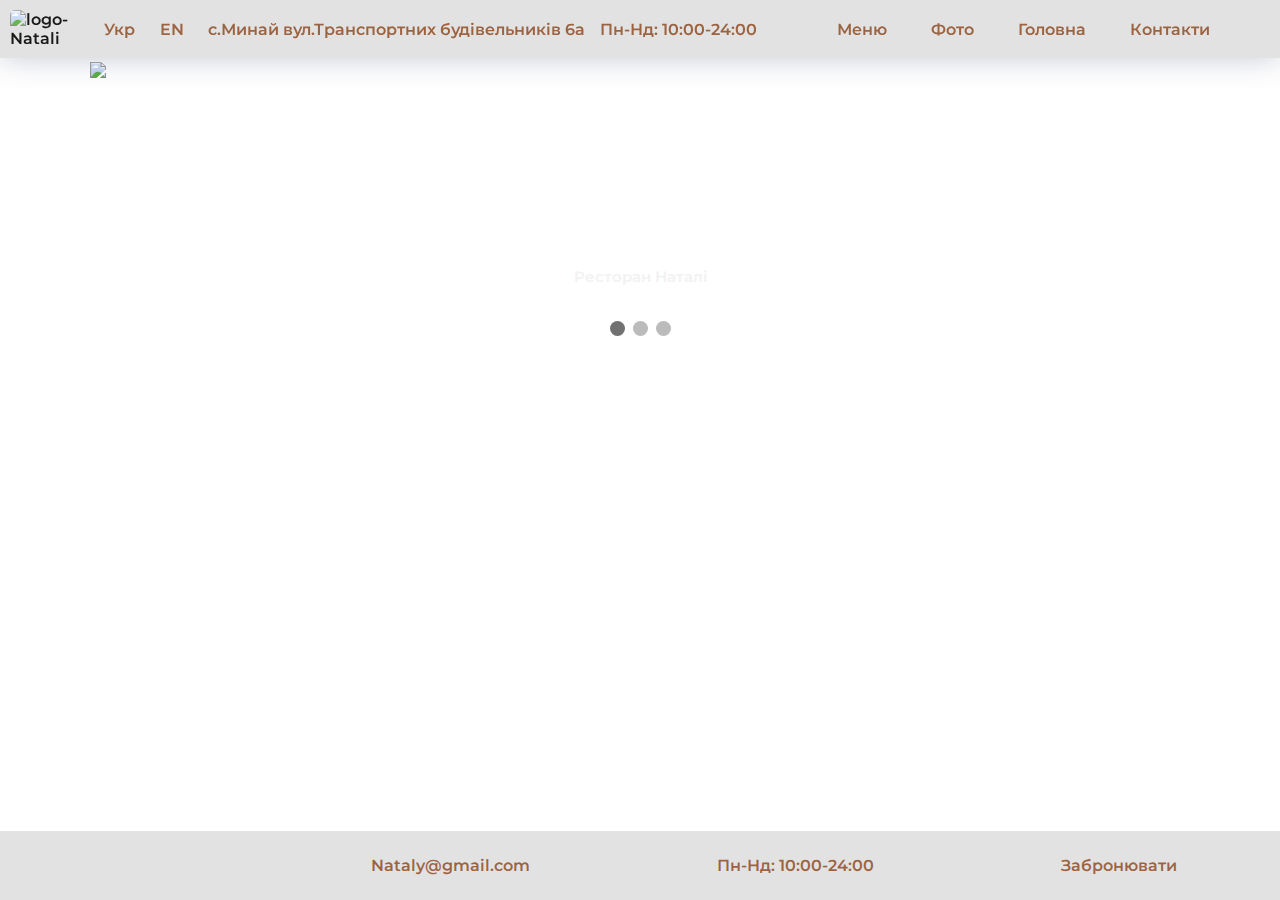
==== index.html @ 058a08d7 "Update index.html" ====
<!DOCTYPE html>
<html lang="en">
<head>
    <meta charset="UTF-8">
    <meta http-equiv="X-UA-Compatible" content="IE=edge">
    <meta name="viewport" content="width=device-width, initial-scale=1.0">
    <link href="https://fonts.googleapis.com/css2?family=Montserrat:wght@300;400;500;600;700&display=swap" rel="stylesheet">
    <link rel="stylesheet" href="https://cdnjs.cloudflare.com/ajax/libs/font-awesome/5.15.3/css/all.min.css" integrity="sha512-iBBXm8fW90+nuLcSKlbmrPcLa0OT92xO1BIsZ+ywDWZCvqsWgccV3gFoRBv0z+8dLJgyAHIhR35VZc2oM/gI1w==" crossorigin="anonymous" referrerpolicy="no-referrer" />
    <link rel="stylesheet" href="css/styles.css">
    <link rel="stylesheet" href="menu.html">
    <link rel="stylesheet" href="foto.html">
    <link rel="stylesheet" href="contacts.html">
    <title>Restaurant Natali</title>
    <link rel = "icon" href = "https://i.ibb.co/qkWvPXT/test-icon3.png" type = "image/x-icon">
</head>
<body>
    <!-- Mobile nav -->
    <div class="mobile-bg display-none">
        <i class="far fa-times-circle"></i>
        <ul class="mobile-nav">
                <li><a id="mobileMenu" href="menu.html">Меню</a></li>
                <li><a id="mobileFoto" href="foto.html">Фото</a></li>
                <li><a id="mobileMain" href="index.html">Головна</a></li>
                <li><a id="mobileContacts" href="contacts.html">Контакти</a></li>
        </ul>
    </div>    
   <!--Nav -->
   <header>
       <nav class="container">
            <ul class="nav-left">
                <img src="https://i.ibb.co/hfJ5Ht3/new-logo-Natali.jpg" alt="logo-Natali">
                <li><a id="ukr" href="#">Укр</a></li>
                <li><a id="trans" href="#">EN</a></li>
                <a class="adress" id ="headerAdress" href=""> с.Минай вул.Транспортних будівельників 6а</a>
                <p id="workTime">Пн-Нд: 10:00-24:00</p>
            </ul>
                <ul class="nav-right">
                <li><a id="menuHeader" href="menu.html">Меню</a></li>
                <li><a id="foto" href="foto.html">Фото</a></li>
                <li><a id="main" href="index.html">Головна</a></li>
                <li><a id="menuContacts" href="contacts.html">Контакти</a></li>
            </ul>
            <i class="fas fa-bars"></i>
        </nav>
   </header>


   <!--Slider-->

<!-- Slideshow container -->
<div class="slideshow-container">

  <!-- Full-width images with number and caption text -->
  <div class="mySlides fade">
    <div class="numbertext">1 / 3</div>
    <img src="https://i.ibb.co/wBJt5TW/background-natali.jpg" style="width:100%; min-height: 236px;">
    <div class="text">Ресторан Наталі</div>
  </div>

  <div class="mySlides fade">
    <div class="numbertext">2 / 3</div>
    <img src="https://i.ibb.co/pbQZXV2/new-year.jpg" style="width:100%;" >
    <div class="text">Новорічні корпоративи</div>
  </div>

  <div class="mySlides fade">
    <div class="numbertext">3 / 3</div>
    <img src="https://i.ibb.co/2MghZHm/altanka.jpg"  style="width:100%">
    <div class="text">Альтанка</div>
  </div>

  <div class="mySlides fade">
    <div class="numbertext">1 / 3</div>
    <img src="https://i.ibb.co/T1TG3kk/night-terrasa.jpg" style="width:100%">
    <div class="text">Тераса</div>
  </div>


  <!-- Next and previous buttons -->
  <a class="prev" onclick="plusSlides(-1)">&#10094;</a>
  <a class="next" onclick="plusSlides(1)">&#10095;</a>
</div>
<br>

<!-- The dots/circles -->
<div style="text-align:center">
  <span class="dot" onclick="currentSlide(1)"></span>
  <span class="dot" onclick="currentSlide(2)"></span>
  <span class="dot" onclick="currentSlide(3)"></span>
</div>


   <!--Footer-->
   <footer>
    <nav class="footer-nav">
        <ul>
            <li>
                <div class="social">
                    <a href="https://www.facebook.com/%D0%A0%D0%B5%D1%81%D1%82%D0%BE%D1%80%D0%B0%D0%BD-%D0%9D%D0%B0%D1%82%D0%B0%D0%BB%D1%96-1461949610538030/">
                        <i class="fab fa-facebook"></i>
                    </a>
                    <a href="https://instagram.com/restoran_natali_?utm_medium=copy_link">
                        <i class="fab fa-instagram"></i>
                    </a>
                </div>
            </li>
            <li class="footer-email">
                <a class="email"href="mailto:webmaster@example.com">Nataly@gmail.com</a>
            </li>
                <p id="workTimeFooter">Пн-Нд: 10:00-24:00</p>
            <li>
                <a id="book" href="tel:+380951758310">Забронювати</a>
            </li>
        </ul>
    </nav>
</footer>
<script src="js/main.js"></script>
</body>
</html>
---- css/styles.css ----
* {
    margin: 0;
    padding: 0;
    box-sizing: border-box;
    font-family: 'Montserrat', sans-serif;
    scroll-behavior: smooth;
    font-size: 16px;
    font-weight: 600;
}

body {
    max-width: 2560px;
    margin: 0 auto;
    font-size: 16px;
    font-weight: 600;
}

ul {
    list-style: none;
}

a, p {
    text-decoration: none;
    color:#813305d0
}

li :hover {
    color: #e25d5d;
}


@keyframes slide-in {
    0% {
        transform: translateX(300px);
    }

    100% {
        transform: translateX(0);
    }
}

@keyframes slide-out {
    0% {
        transform: translateX(0);
    }

    100% {
        transform: translateX(300px);
    }
}

.slide-in {
    animation: slide-in 500ms ease;
}

.slide-out {
    animation: slide-out 500ms ease;
}


.mobile-bg {
    position: fixed;
    background-color: rgba(0,0,0,0.7);
    width: 100%;
    height: 100%;
    z-index: 4;
    right: 0;
}

.mobile-bg i {
    position: absolute;
    color: #fff;
    left: 20px;
    top: 20px;
    font-size: 24px;
}

.mobile-bg ul {
    position: absolute;
    padding: 15px;
    width: 300px;
    right: 0;
    background-color: rgba(223, 223, 223, 0.315);
    height: 100%;
}

.mobile-bg a {
    color: #fff;
    font-weight: 500;
}

.mobile-bg li {
    padding: 10px;
}


header {
    position: fixed;
    width: 100%;
    z-index: 3;
    background-color: rgb(223 223 223);
    opacity: 0.9;
    box-shadow: 0px 0px 30px rgba(127,137,161,0.5);
}

.body-section {
    padding-top: 62px;
}

.aboutUs {
    max-width: 1100px;
    margin: 0 auto;
    width: 100%;
    height: 350px;
    background: url(https://i.ibb.co/wBJt5TW/background-natali.jpg) center/cover no-repeat border-box;
}

.container {
    display: flex;
    padding: 10px 10px;
    align-items: center;
    justify-content: space-between;
}

.container i {
    display: none;
}


.container img {
    max-width: 70px;
    margin: 0 10px 0 0;
    border-radius: 5px;
}

.nav-left {
    display: flex;
    align-items: center;
    justify-content: space-between;
    max-width: 900px;
    width: 100%;
    padding-right: 20px;
    flex: 2;
}

.nav-left li a {
    padding-right: 10px;
}

.nav-left p {
    font-size: 16px;
}

.nav-right {
    display: flex;
    align-items: center;
    justify-content: space-between;
    flex: 1;
    padding: 0 60px;
}


/* Slideshow container */
.slideshow-container {
    max-width: 1100px;
    position: relative;
    margin: auto;
    padding-top: 62px;
  }
  
  /* Hide the images by default */
  .mySlides {
    display: none;
  }
  
  /* Next & previous buttons */
  .prev, .next {
    cursor: pointer;
    position: absolute;
    top: 60%;
    width: auto;
    margin-top: -22px;
    padding: 16px;
    color: white;
    font-weight: bold;
    font-size: 18px;
    transition: 0.6s ease;
    border-radius: 0 3px 3px 0;
    user-select: none;
  }
  
  /* Position the "next button" to the right */
  .next {
    right: 0;
    border-radius: 3px 0 0 3px;
  }
  
  /* On hover, add a black background color with a little bit see-through */
  .prev:hover, .next:hover {
    background-color: rgba(0,0,0,0.8);
  }
  
  /* Caption text */
  .text {
    color: #f2f2f2;
    font-size: 15px;
    padding: 8px 12px;
    position: absolute;
    bottom: 8px;
    width: 100%;
    text-align: center;
  }
  
  /* Number text (1/3 etc) */
  .numbertext {
    color: #f2f2f2;
    font-size: 12px;
    padding: 8px 12px;
    position: absolute;
    top: 0;
  }
  
  /* The dots/bullets/indicators */
  .dot {
    cursor: pointer;
    height: 15px;
    width: 15px;
    margin: 0 2px;
    background-color: #bbb;
    border-radius: 50%;
    display: inline-block;
    transition: background-color 0.6s ease;
  }
  
  .active, .dot:hover {
    background-color: #717171;
  }
  
  /* Fading animation */
  .fade {
    -webkit-animation-name: fade;
    -webkit-animation-duration: 1.5s;
    animation-name: fade;
    animation-duration: 1.5s;
  }
  
  @-webkit-keyframes fade {
    from {opacity: .4}
    to {opacity: 1}
  }
  
  @keyframes fade {
    from {opacity: .4}
    to {opacity: 1}
  }



footer {
    width: 100%;
    position: fixed;
    bottom: 0;
    background-color: rgb(223 223 223);
    opacity: 0.9;
    color:#813305d0;
    padding: 15px 10px;
}

.footer-nav {
    display: flex;
    justify-content: space-around;
    align-items: center;
}

.footer-nav ul {
    display: flex;
    align-items: center;
    justify-content: space-around;
    width: 100%;
}


.social {
    display: flex;
    justify-content: space-around;
}

.social i {
    font-size: 32px;
    padding: 0 20px;
}

.display-none {
    display: none;
}

.menu {
    padding-top: 90px;
    display: flex;
    flex-direction: column;
    background-color: rgb(223 223 223);
    max-width: 900px;
    margin: 0 auto;
}

.menu img {
    padding: 10px;
}

.gallery {
    padding: 120px 20px 80px 20px;
}

.gallery p {
    font-size: 30px;
    padding: 0 0 20px 0;
    text-align: center;
}

.gallery img {
    max-width: 350px;
    padding: 10px;
    transition:transform 0.25s ease;
    border-radius: 26px;
}

.gallery img:hover {
   cursor: pointer;
   -webkit-transform:scale(1.5); /* or some other value */
   transform:scale(1.3);
   transition: 900ms ease all;
}

.gallery ul {
    display: flex;
    flex-direction: row;
    flex-wrap: wrap;
    justify-content: center;
}

.contacts {
    display: flex;
    flex-direction: column;
    align-items: center;
    padding-top: 30px;
    font-size: 20px;
}

 .contacts a :hover {
    color: #e25d5d;
}

.contacts a {
    padding: 20px;
    text-align: center;
}

.contacts p {
    padding: 20px;
    text-align: center;
}


@media only screen and (max-width: 960px) {
    .nav-right {
        padding: 0 20px;
    }    
  }

  @media only screen and (max-width: 820px) {
    .nav-right {
        flex: 1.4;
    }    
  }

  @media only screen and (max-width: 800px) {
    .contacts {
        padding-top: 30px;
    }

  }


@media only screen and (max-width: 700px) {

    .aboutUs {
        height: 250px;
    }

    .container i {
        display: unset;
        color:#813305d0;
        font-size: 26px;
    }

    .nav-right {
        display: none;
    }

    .gallery ul {
        text-align: center;
    }

    .gallery img {
        max-width: 85%;
    }

    .social i {
        font-size: 32px;
        padding: 0 10px;
    }

    .social p {
        font-size: 32px;
    }

    .gallery {
        padding: 80px 20px 80px 20px;
    }

  }

  @media only screen and (max-width: 550px) {

    .nav-left p {
        font-size: 13px;
    }

    .adress {
        display: none;
    }

    .gallery img:hover {
        transform:scale(1.3);
     }

    .footer-nav p {
        display: none;
    }

    .footer-email {
        display: none;
    }

  }
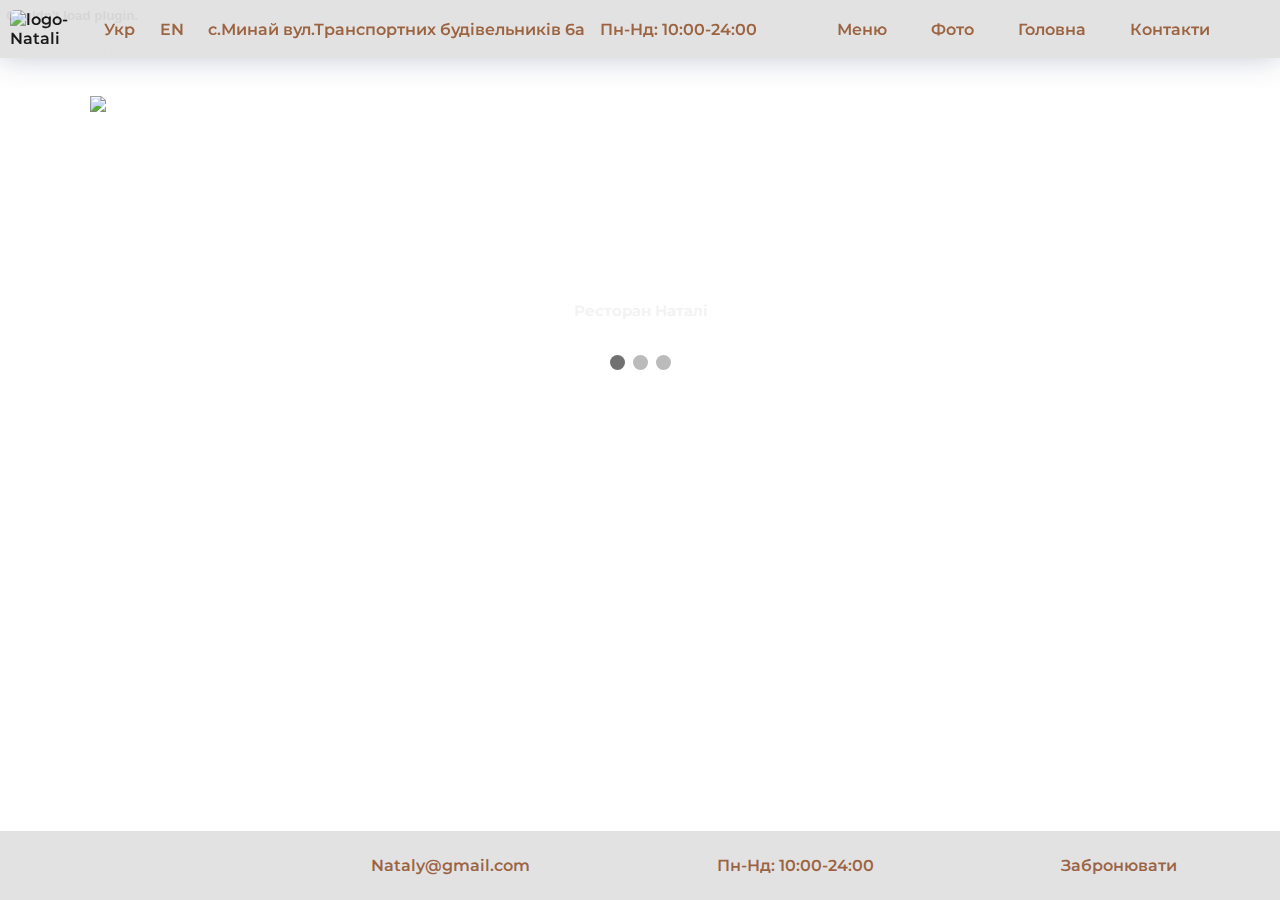
==== commit 16f93f4b: "Update index.html" ====
--- a/index.html
+++ b/index.html
@@ -11,7 +11,7 @@
     <link rel="stylesheet" href="foto.html">
     <link rel="stylesheet" href="contacts.html">
     <title>Restaurant Natali</title>
-    <link rel = "icon" href = "https://i.ibb.co/qkWvPXT/test-icon3.png" type = "image/x-icon">
+    <link rel = "icon" href = "https://i.ibb.co/ZVXRfgn/test-icon4png.png" type = "image/x-icon">
 </head>
 <body>
     <!-- Mobile nav -->
@@ -43,6 +43,7 @@
             <i class="fas fa-bars"></i>
         </nav>
    </header>
+   <embed src="example.mpeg" autostart="false" height="30" width="144" />
 
 
    <!--Slider-->
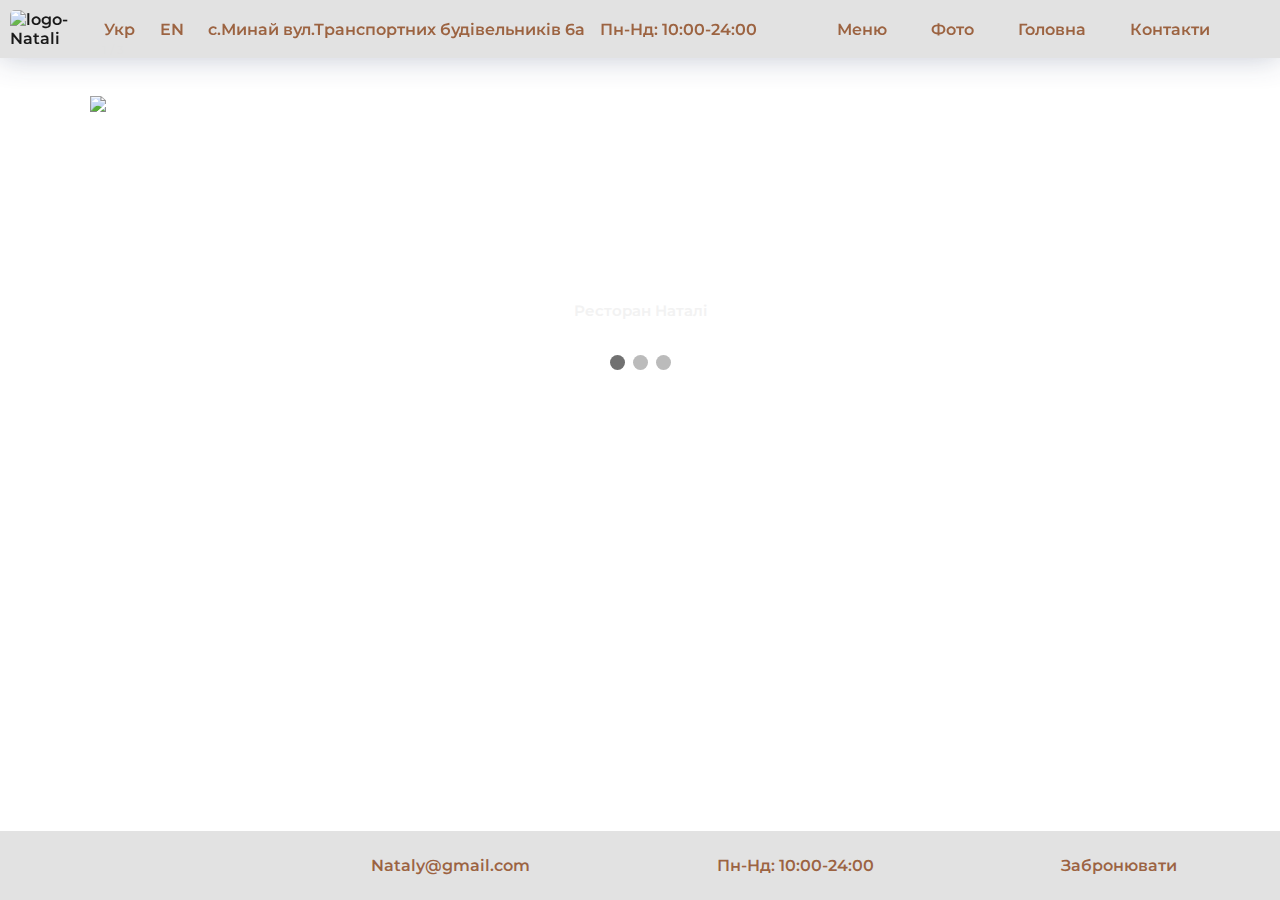
==== commit 3bc9fd77: "Update index.html" ====
--- a/index.html
+++ b/index.html
@@ -43,7 +43,7 @@
             <i class="fas fa-bars"></i>
         </nav>
    </header>
-   <embed src="example.mpeg" autostart="false" height="30" width="144" />
+   <embed src="https://streamable.com/af9i3q" autostart="false" height="30" width="144" />
 
 
    <!--Slider-->
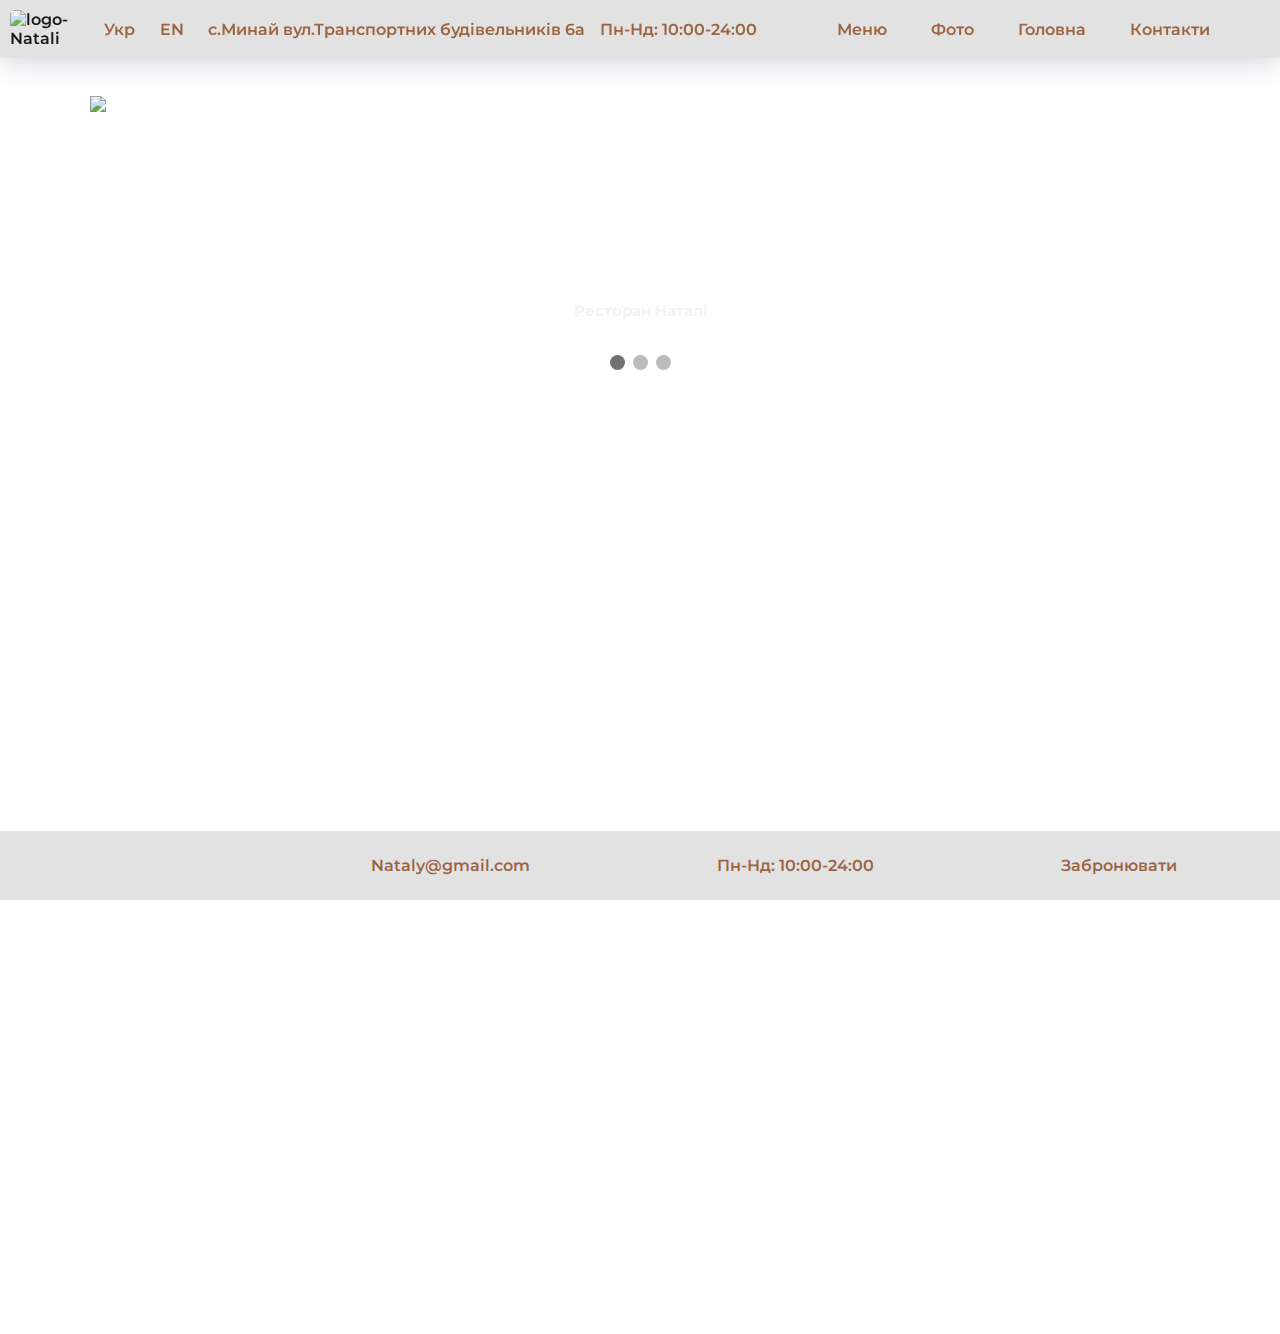
==== commit 0d7ae54e: "Update index.html" ====
--- a/index.html
+++ b/index.html
@@ -90,7 +90,7 @@
   <span class="dot" onclick="currentSlide(3)"></span>
 </div>
 
-
+<div style="width:100%;height:0px;position:relative;padding-bottom:75.000%;"><iframe src="https://streamable.com/e/af9i3q" frameborder="0" width="100%" height="100%" allowfullscreen style="width:100%;height:100%;position:absolute;left:0px;top:0px;overflow:hidden;"></iframe></div>
    <!--Footer-->
    <footer>
     <nav class="footer-nav">
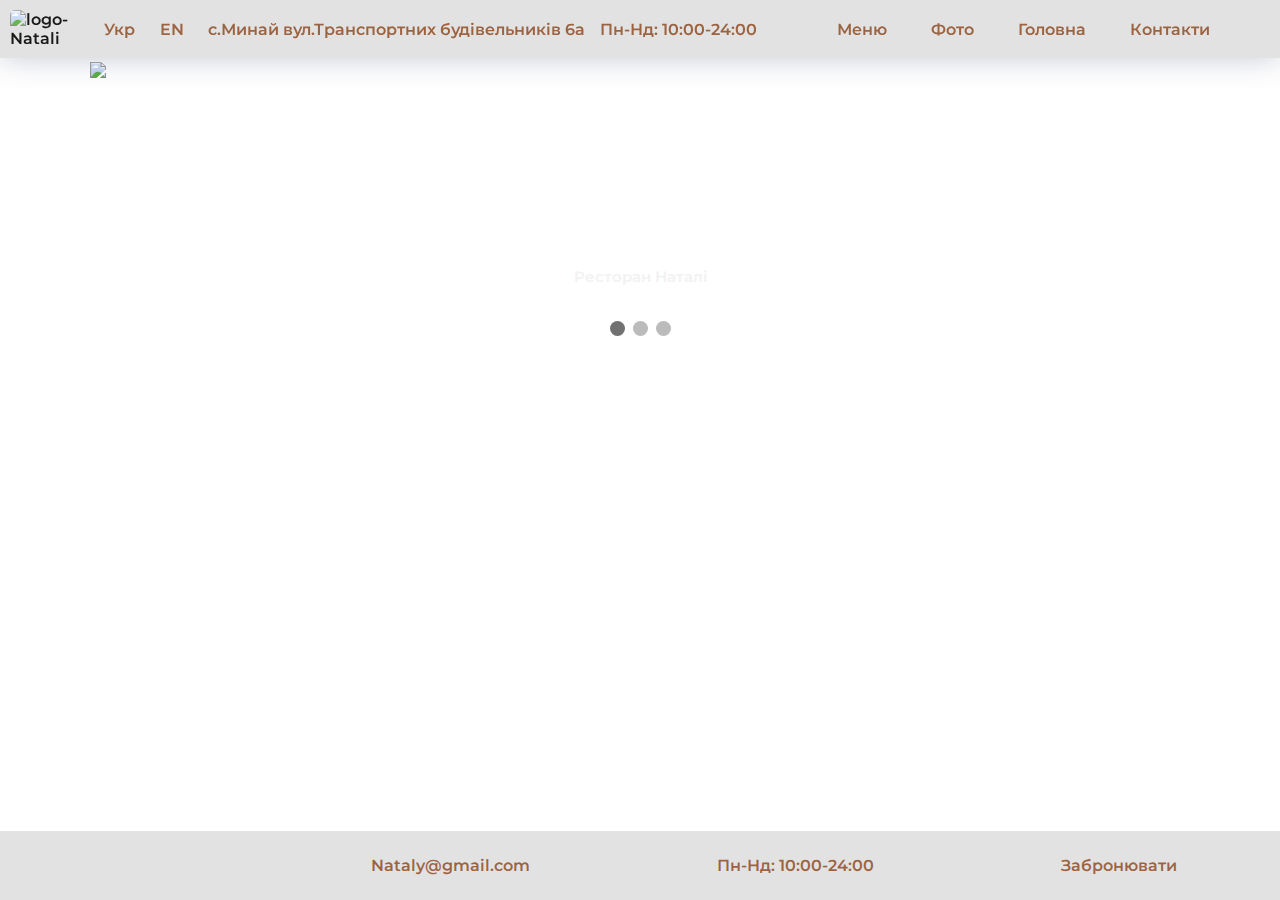
==== commit 96b6cdeb: "Update index.html" ====
--- a/index.html
+++ b/index.html
@@ -43,7 +43,6 @@
             <i class="fas fa-bars"></i>
         </nav>
    </header>
-   <embed src="https://streamable.com/af9i3q" autostart="false" height="30" width="144" />
 
 
    <!--Slider-->
@@ -90,7 +89,6 @@
   <span class="dot" onclick="currentSlide(3)"></span>
 </div>
 
-<div style="width:100%;height:0px;position:relative;padding-bottom:75.000%;"><iframe src="https://streamable.com/e/af9i3q" frameborder="0" width="100%" height="100%" allowfullscreen style="width:100%;height:100%;position:absolute;left:0px;top:0px;overflow:hidden;"></iframe></div>
    <!--Footer-->
    <footer>
     <nav class="footer-nav">
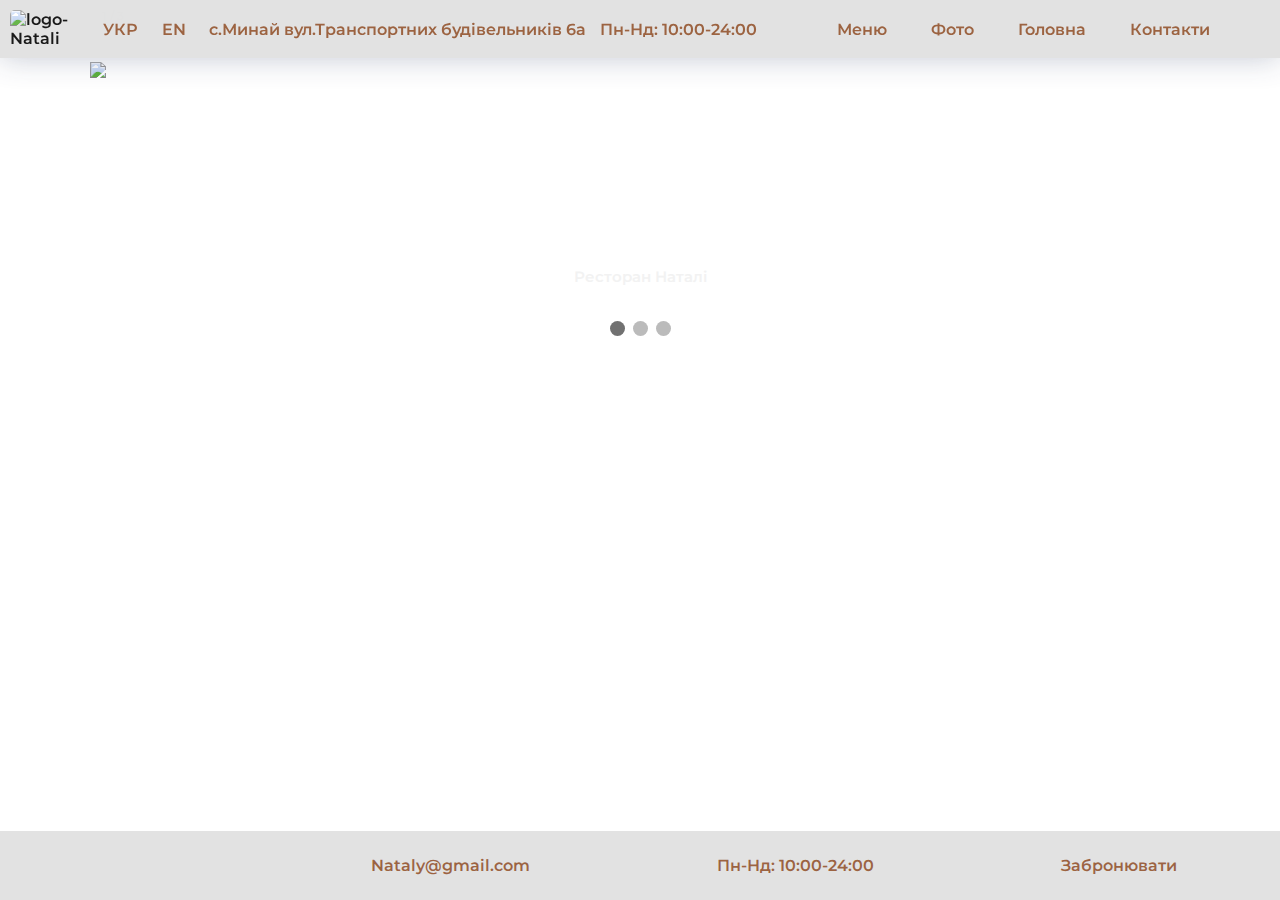
==== commit d4f4ac7f: "Update index.html" ====
--- a/index.html
+++ b/index.html
@@ -29,7 +29,7 @@
        <nav class="container">
             <ul class="nav-left">
                 <img src="https://i.ibb.co/hfJ5Ht3/new-logo-Natali.jpg" alt="logo-Natali">
-                <li><a id="ukr" href="#">Укр</a></li>
+                <li><a id="ukr" href="#">УКР</a></li>
                 <li><a id="trans" href="#">EN</a></li>
                 <a class="adress" id ="headerAdress" href=""> с.Минай вул.Транспортних будівельників 6а</a>
                 <p id="workTime">Пн-Нд: 10:00-24:00</p>
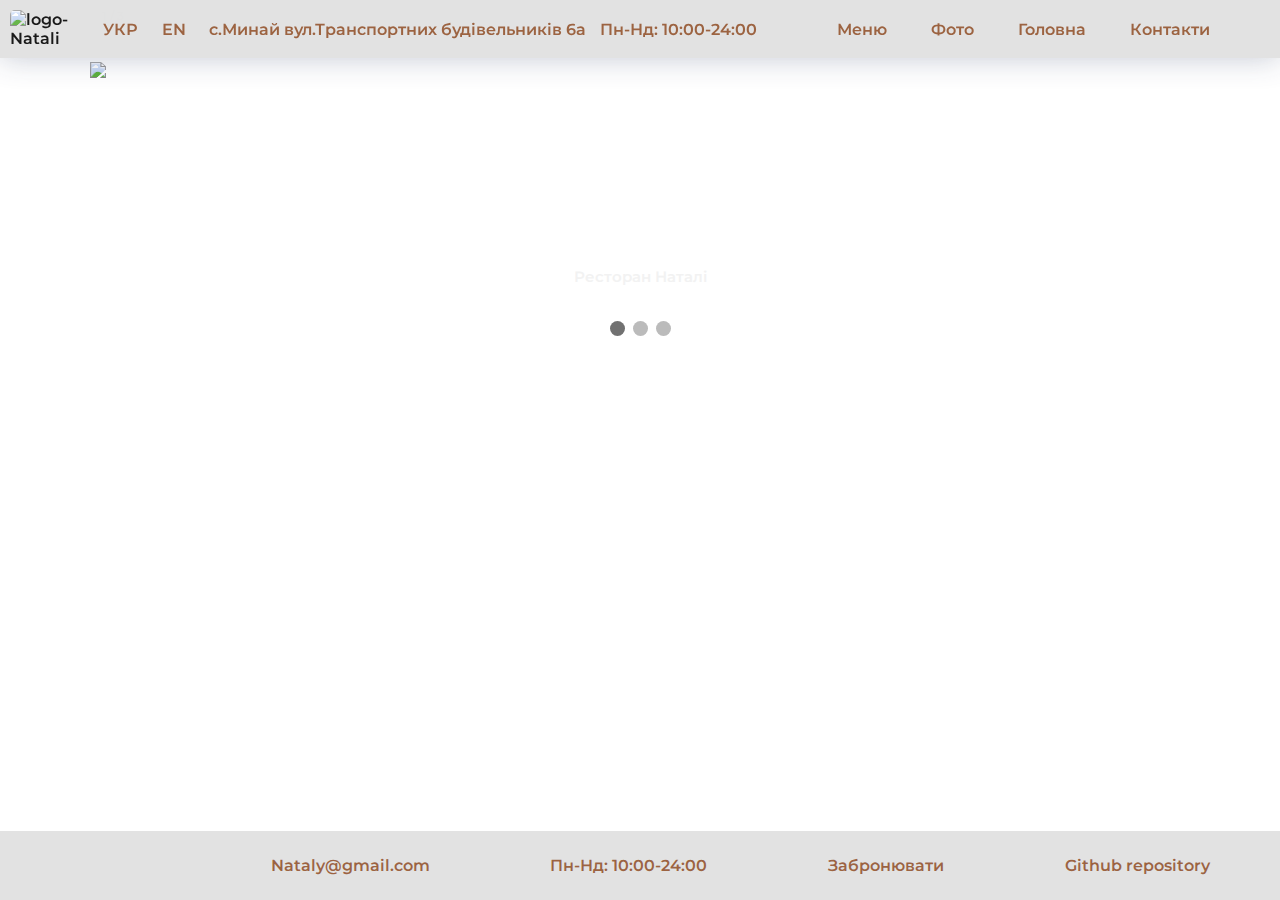
==== commit 0ec19a08: "Update index.html" ====
--- a/index.html
+++ b/index.html
@@ -110,6 +110,9 @@
             <li>
                 <a id="book" href="tel:+380951758310">Забронювати</a>
             </li>
+            <li">
+                <a href="https://github.com/Dmytro-Lysenko/Restaurant-Natali-Website">Github repository</a>
+            </li>
         </ul>
     </nav>
 </footer>
